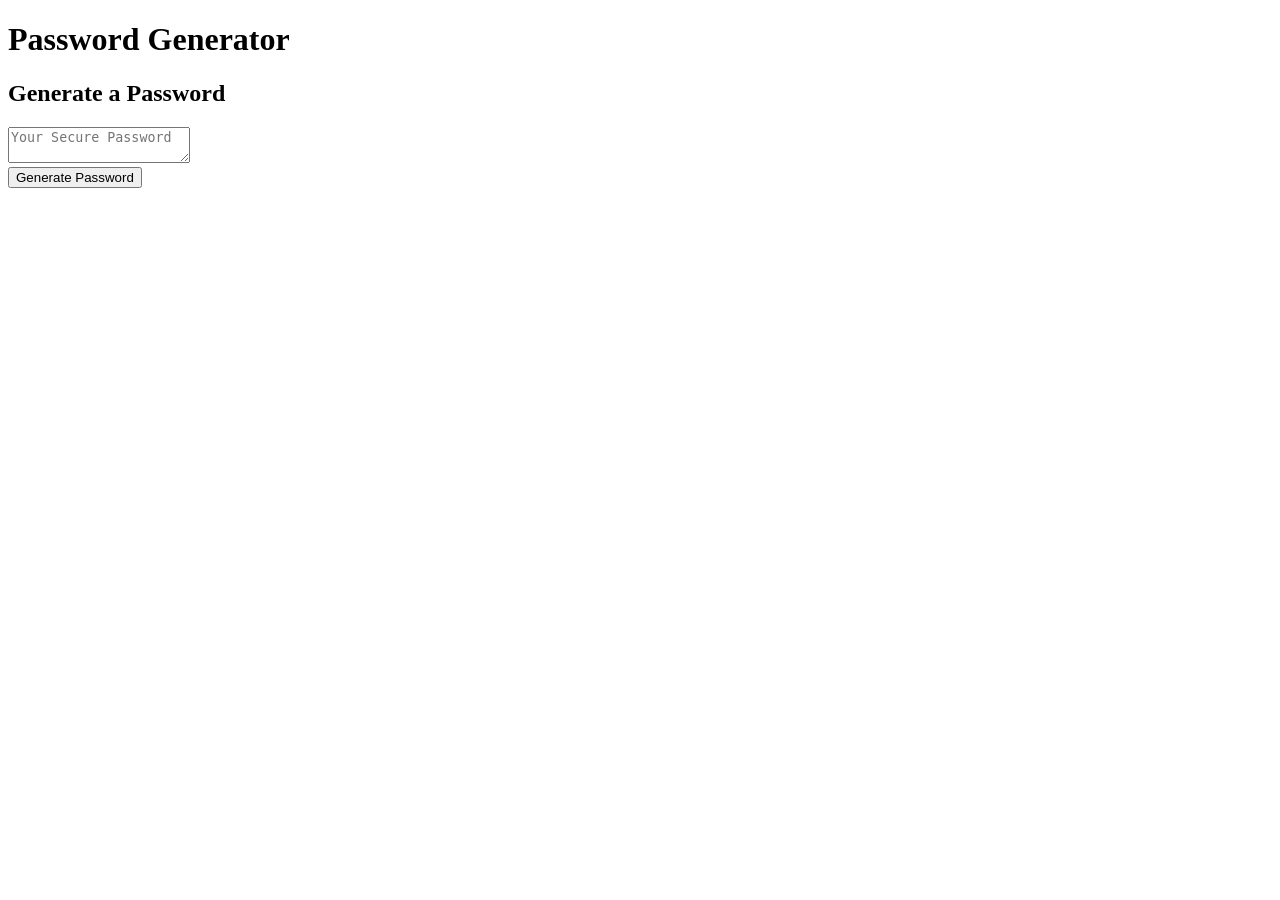
==== Develop/index.html @ 285c4cb5 "initial" ====
<!DOCTYPE html>
<html lang="en">
  <head>
    <meta charset="UTF-8" />
    <meta name="viewport" content="width=device-width, initial-scale=1.0" />
    <meta http-equiv="X-UA-Compatible" content="ie=edge" />
    <title>Password Generator</title>
    <link rel="stylesheet" href="style.css" />
  </head>
  <body>
    <div class="wrapper">
      <header>
        <h1>Password Generator</h1>
      </header>
      <div class="card">
        <div class="card-header">
          <h2>Generate a Password</h2>
        </div>
        <div class="card-body">
          <textarea
            readonly
            id="password"
            placeholder="Your Secure Password"
            aria-label="Generated Password"
          ></textarea>
        </div>
        <div class="card-footer">
          <button id="generate" class="btn">Generate Password</button>
        </div>
      </div>
    </div>
    <script src="script.js"></script>
  </body>
</html>
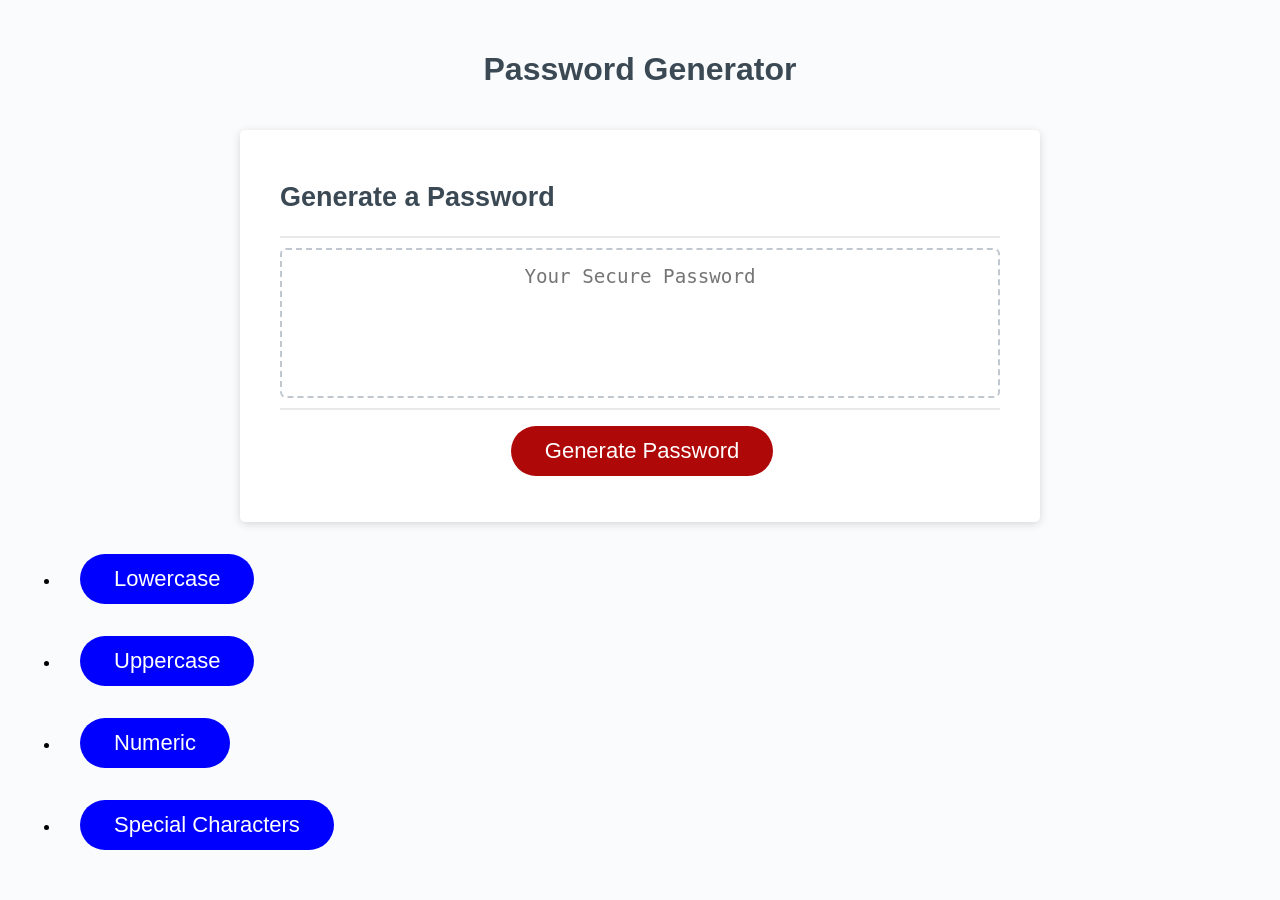
==== commit a69a3026: "buttons" ====
--- a/Develop/index.html
+++ b/Develop/index.html
@@ -28,6 +28,20 @@
           <button id="generate" class="btn">Generate Password</button>
         </div>
       </div>
+      <ul class="list-group">
+        <li class="list-group-item">
+          <button type="button" class="btn2 btn-outline-primary">Lowercase</button>
+        </li>
+        <li class="list-group-item">
+          <button type="button" class="btn2 btn-outline-primary">Uppercase</button>
+        </li>
+        <li class="list-group-item">
+          <button type="button" class="btn2 btn-outline-primary">Numeric</button>
+        </li>
+        <li class="list-group-item">
+          <button type="button" class="btn2 btn-outline-primary">Special Characters</button>
+        </li>
+      </ul>
     </div>
     <script src="script.js"></script>
   </body>
--- a/Develop/style.css
+++ b/Develop/style.css
@@ -0,0 +1,151 @@
+*,
+*::before,
+*::after {
+  box-sizing: border-box;
+}
+
+html,
+body,
+.wrapper {
+  height: 100%;
+  margin: 0;
+  padding: 0;
+}
+
+body {
+  font-family: sans-serif;
+  background-color: #f9fbfd;
+}
+
+.wrapper {
+  padding-top: 30px;
+  padding-left: 20px;
+  padding-right: 20px;
+}
+
+header {
+  text-align: center;
+  padding: 20px;
+  padding-top: 0px;
+  color: hsl(206, 17%, 28%);
+}
+
+.card {
+  background-color: hsl(0, 0%, 100%);
+  border-radius: 5px;
+  border-width: 1px;
+  box-shadow: rgba(0, 0, 0, 0.15) 0px 2px 8px 0px;
+  color: hsl(206, 17%, 28%);
+  font-size: 18px;
+  margin: 0 auto;
+  max-width: 800px;
+  padding: 30px 40px;
+}
+
+.card-header::after {
+  content: " ";
+  display: block;
+  width: 100%;
+  background: #e7e9eb;
+  height: 2px;
+}
+
+.card-body {
+  min-height: 100px;
+}
+
+.card-footer {
+  text-align: center;
+}
+
+.card-footer::before {
+  content: " ";
+  display: block;
+  width: 100%;
+  background: #e7e9eb;
+  height: 2px;
+}
+
+.card-footer::after {
+  content: " ";
+  display: block;
+  clear: both;
+}
+
+.btn {
+  border: none;
+  background-color: hsl(360, 91%, 36%);
+  border-radius: 25px;
+  box-shadow: rgba(0, 0, 0, 0.1) 0px 1px 6px 0px rgba(0, 0, 0, 0.2) 0px 1px 1px 0px;
+  color: hsl(0, 0%, 100%);
+  display: inline-block;
+  font-size: 22px;
+  line-height: 22px;
+  margin: 16px 16px 16px 20px;
+  padding: 14px 34px;
+  text-align: center;
+  cursor: pointer;
+}
+
+.btn2 {
+  border: none;
+  background-color: blue;
+  border-radius: 25px;
+  box-shadow: rgba(0, 0, 0, 0.1) 0px 1px 6px 0px rgba(0, 0, 0, 0.2) 0px 1px 1px 0px;
+  color: hsl(0, 0%, 100%);
+  display: inline-block;
+  font-size: 22px;
+  line-height: 22px;
+  margin: 16px 16px 16px 20px;
+  padding: 14px 34px;
+  text-align: center;
+  cursor: pointer;
+}
+
+button[disabled] {
+  cursor: default;
+  background: #c0c7cf;
+}
+
+.float-right {
+  float: right;
+}
+
+#password {
+  -webkit-appearance: none;
+  -moz-appearance: none;
+  appearance: none;
+  border: none;
+  display: block;
+  width: 100%;
+  padding-top: 15px;
+  padding-left: 15px;
+  padding-right: 15px;
+  padding-bottom: 85px;
+  font-size: 1.2rem;
+  text-align: center;
+  margin-top: 10px;
+  margin-bottom: 10px;
+  border: 2px dashed #c0c7cf;
+  border-radius: 6px;
+  resize: none;
+  overflow: hidden;
+}
+
+@media (max-width: 690px) {
+  .btn {
+    font-size: 1rem;
+    margin: 16px 0px 0px 0px;
+    padding: 10px 15px;
+  }
+
+  #password {
+    font-size: 1rem;
+  }
+}
+
+@media (max-width: 500px) {
+  .btn {
+    font-size: 0.8rem;
+  }
+}
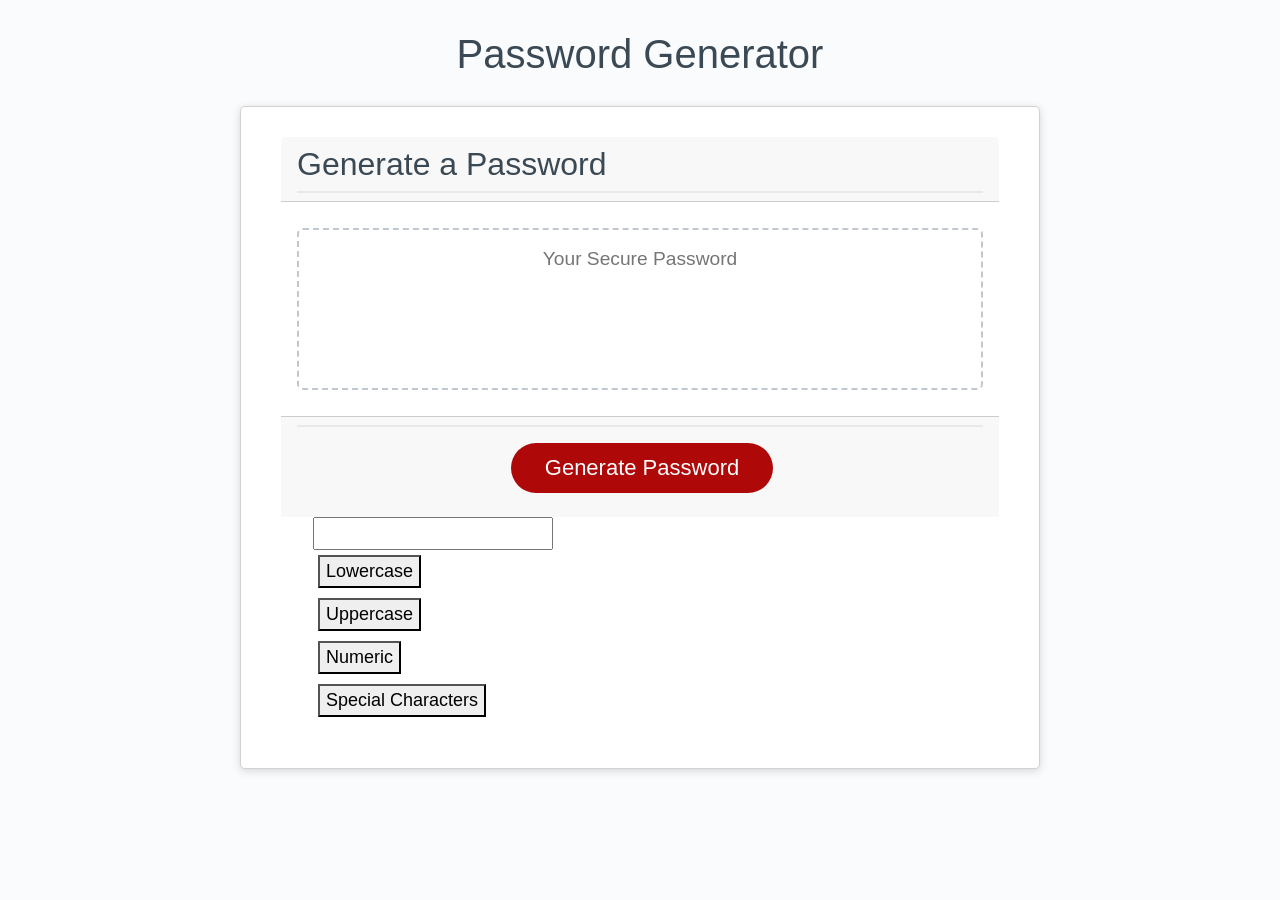
==== commit 633d549f: "toggles and arrays" ====
--- a/Develop/index.html
+++ b/Develop/index.html
@@ -5,6 +5,8 @@
     <meta name="viewport" content="width=device-width, initial-scale=1.0" />
     <meta http-equiv="X-UA-Compatible" content="ie=edge" />
     <title>Password Generator</title>
+    <link href="https://cdn.jsdelivr.net/npm/bootstrap@5.1.3/dist/css/bootstrap.min.css" rel="stylesheet"
+      integrity="sha384-1BmE4kWBq78iYhFldvKuhfTAU6auU8tT94WrHftjDbrCEXSU1oBoqyl2QvZ6jIW3" crossorigin="anonymous">
     <link rel="stylesheet" href="style.css" />
   </head>
   <body>
@@ -27,22 +29,17 @@
         <div class="card-footer">
           <button id="generate" class="btn">Generate Password</button>
         </div>
+        <ul class="qualities">
+          <input id="numberChar" class="input"> <br>
+          <button id="lowercase" data-state= 'off' class="toggle btn-outline-danger" >Lowercase</button><br>
+          <button id="uppercase" data-state= 'off' class="toggle btn-outline-danger">Uppercase</button><br>
+          <button id="numeric" data-state= 'off' class="toggle btn-outline-danger">Numeric</button><br>
+          <button id="special" data-state= 'off' class="toggle btn-outline-danger">Special Characters</button><br>
+        </ul>
       </div>
-      <ul class="list-group">
-        <li class="list-group-item">
-          <button type="button" class="btn2 btn-outline-primary">Lowercase</button>
-        </li>
-        <li class="list-group-item">
-          <button type="button" class="btn2 btn-outline-primary">Uppercase</button>
-        </li>
-        <li class="list-group-item">
-          <button type="button" class="btn2 btn-outline-primary">Numeric</button>
-        </li>
-        <li class="list-group-item">
-          <button type="button" class="btn2 btn-outline-primary">Special Characters</button>
-        </li>
-      </ul>
     </div>
     <script src="script.js"></script>
+    <script src="https://cdn.jsdelivr.net/npm/bootstrap@5.1.3/dist/js/bootstrap.bundle.min.js"
+      integrity="sha384-ka7Sk0Gln4gmtz2MlQnikT1wXgYsOg+OMhuP+IlRH9sENBO0LRn5q+8nbTov4+1p" crossorigin="anonymous"></script>
   </body>
 </html>
--- a/Develop/style.css
+++ b/Develop/style.css
@@ -87,19 +87,8 @@
   cursor: pointer;
 }
 
-.btn2 {
-  border: none;
-  background-color: blue;
-  border-radius: 25px;
-  box-shadow: rgba(0, 0, 0, 0.1) 0px 1px 6px 0px rgba(0, 0, 0, 0.2) 0px 1px 1px 0px;
-  color: hsl(0, 0%, 100%);
-  display: inline-block;
-  font-size: 22px;
-  line-height: 22px;
-  margin: 16px 16px 16px 20px;
-  padding: 14px 34px;
-  text-align: center;
-  cursor: pointer;
+.toggle {
+  margin: 5px;
 }
 
 button[disabled] {
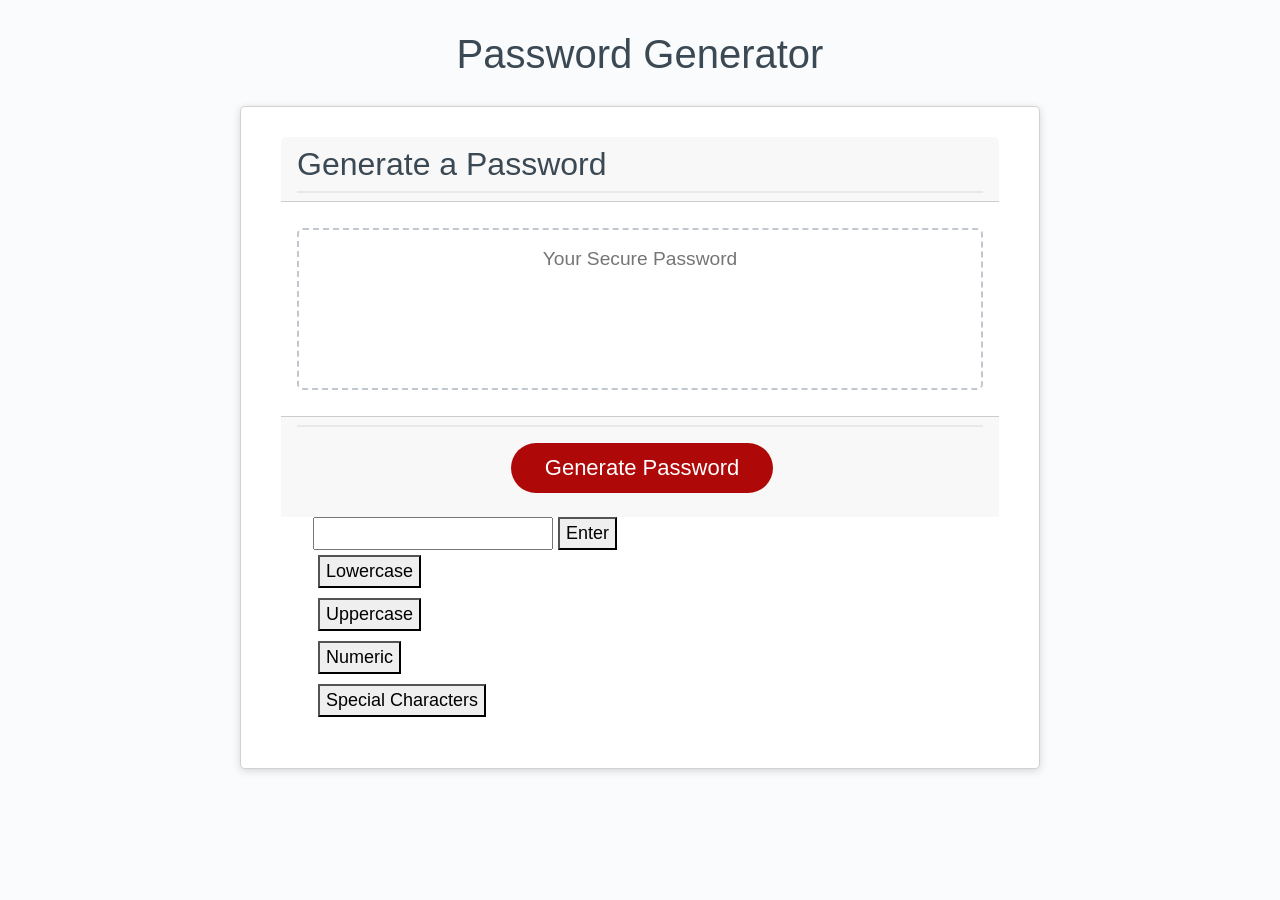
==== commit aed93df1: "attempt working password" ====
--- a/Develop/index.html
+++ b/Develop/index.html
@@ -30,7 +30,8 @@
           <button id="generate" class="btn">Generate Password</button>
         </div>
         <ul class="qualities">
-          <input id="numberChar" class="input"> <br>
+          <input id="numberChar" class="input">
+          <button id="numberBtn" class="input btn-outline-danger">Enter</button> <br>
           <button id="lowercase" data-state= 'off' class="toggle btn-outline-danger" >Lowercase</button><br>
           <button id="uppercase" data-state= 'off' class="toggle btn-outline-danger">Uppercase</button><br>
           <button id="numeric" data-state= 'off' class="toggle btn-outline-danger">Numeric</button><br>
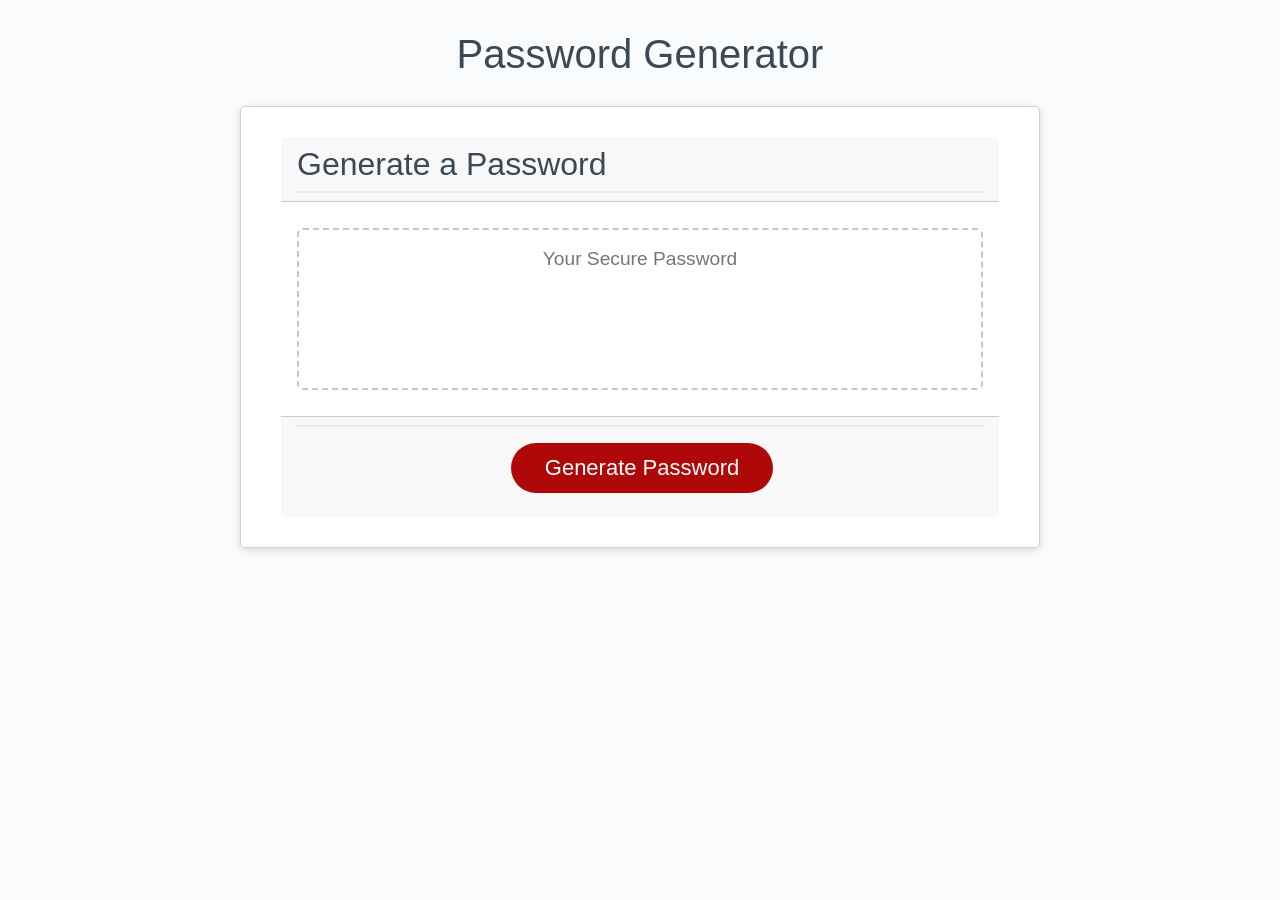
==== commit 0edc1929: "complete in theory, not working" ====
--- a/Develop/index.html
+++ b/Develop/index.html
@@ -29,14 +29,15 @@
         <div class="card-footer">
           <button id="generate" class="btn">Generate Password</button>
         </div>
-        <ul class="qualities">
+        <!-- attempted toggle buttons-->
+        <!-- <ul class="qualities">
           <input id="numberChar" class="input">
           <button id="numberBtn" class="input btn-outline-danger">Enter</button> <br>
           <button id="lowercase" data-state= 'off' class="toggle btn-outline-danger" >Lowercase</button><br>
           <button id="uppercase" data-state= 'off' class="toggle btn-outline-danger">Uppercase</button><br>
           <button id="numeric" data-state= 'off' class="toggle btn-outline-danger">Numeric</button><br>
           <button id="special" data-state= 'off' class="toggle btn-outline-danger">Special Characters</button><br>
-        </ul>
+        </ul> -->
       </div>
     </div>
     <script src="script.js"></script>
